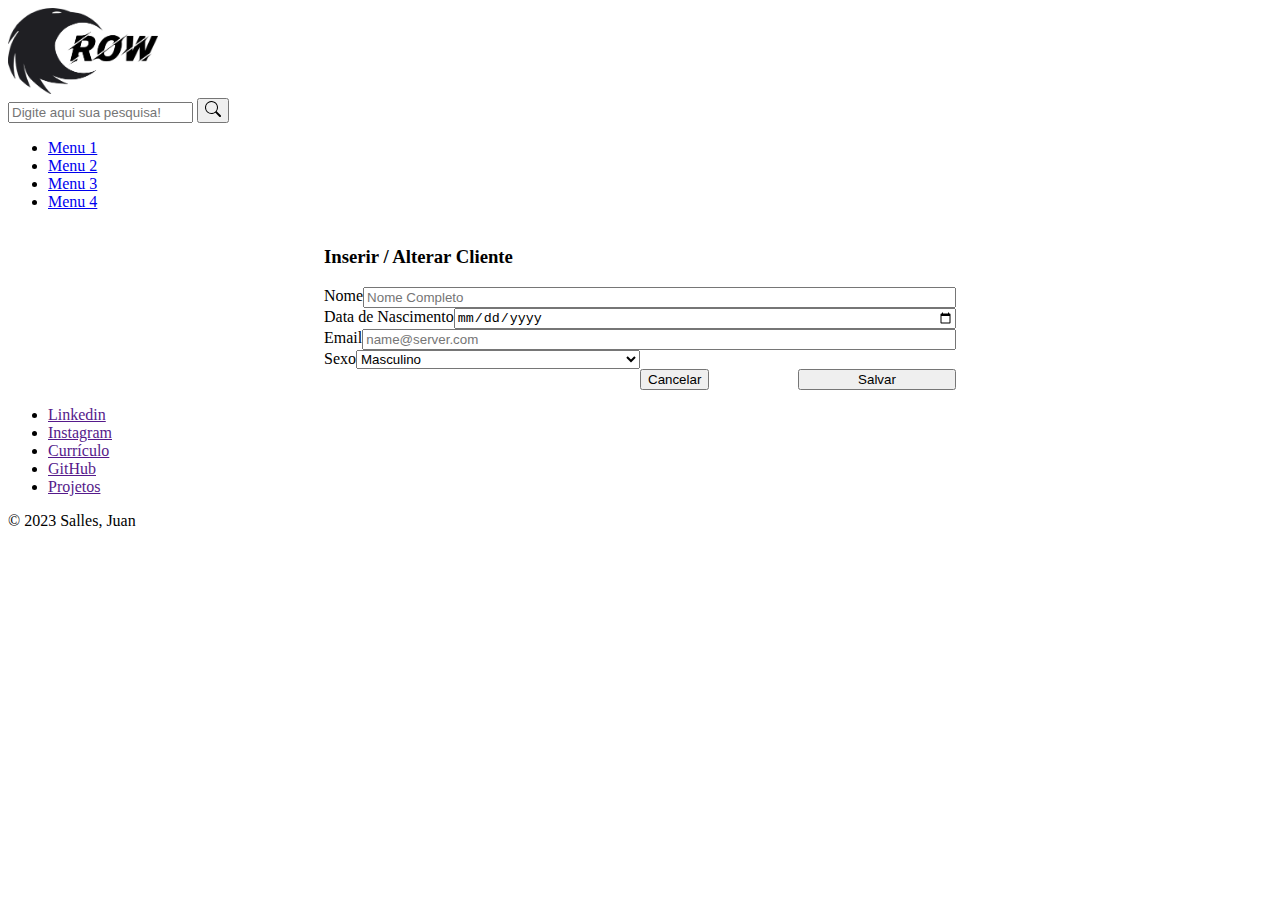
==== editar.html @ acd1d498 "Versao-1 do projeto finalizada" ====
<!DOCTYPE html>
<html lang="pt-br">
<head>
    <meta charset="UTF-8">
    <meta name="viewport" content="width=device-width, initial-scale=1.0">
    <title>GeekCrow - Homepage</title>
    <link href="https://cdn.jsdelivr.net/npm/bootstrap@5.3.1/dist/css/bootstrap.min.css" rel="stylesheet" integrity="sha384-4bw+/aepP/YC94hEpVNVgiZdgIC5+VKNBQNGCHeKRQN+PtmoHDEXuppvnDJzQIu9" crossorigin="anonymous">
    <link rel="stylesheet" href="styles/header.css">
    <script src="https://cdn.jsdelivr.net/npm/bootstrap@5.3.1/dist/js/bootstrap.bundle.min.js"></script>
    
</head>
<body class="bg-light grid grid-auto-rows">
    <header class="item">
        <section class="container d-flex flex-row justify-content-between px-12">
            <img class="my-3" src="assets/logo.png" width="150px">
            <article class="d-flex py-3 px-0">
                <div class="input-group my-auto">
                    <input type="text" class="form-control border-secondary-subtle" placeholder="Digite aqui sua pesquisa!">
                    <button class="btn border-secondary-subtle" type="button" id="button-addon2">
                        <svg xmlns="http://www.w3.org/2000/svg" width="16" height="16" fill="currentColor" class="bi bi-search" viewBox="0 0 16 16">
                            <path d="M11.742 10.344a6.5 6.5 0 1 0-1.397 1.398h-.001c.03.04.062.078.098.115l3.85 3.85a1 1 0 0 0 1.415-1.414l-3.85-3.85a1.007 1.007 0 0 0-.115-.1zM12 6.5a5.5 5.5 0 1 1-11 0 5.5 5.5 0 0 1 11 0z"/>
                        </svg>
                    </button>
                </div>  
            </article>
        </section> 
        
    </header>
    <span>
        <nav class="d-flex container flex-column align-items-center default-menu">
            <ul class="container list-unstyled d-flex justify-content-center mx-4">
                <li class="mx-4"><a class="link-secondary link-underline-opacity-0 " href="#">Menu 1</a></li>
                <li class="mx-4"><a class="link-secondary link-underline-opacity-0 " href="#">Menu 2</a></li>
                <li class="mx-4"><a class="link-secondary link-underline-opacity-0 " href="#">Menu 3</a></li>
                <li class="mx-4"><a class="link-secondary link-underline-opacity-0 " href="#">Menu 4</a></li>
            </ul>
        </nav>
    
        <nav class="container d-flex flex-row navbar navbar-expand-lg bg-body-tertiary menu-hamburguer">
            <div class="container-fluid flex-column">
              <button class="navbar-toggler" type="button" data-bs-toggle="collapse" data-bs-target="#navbarNavAltMarkup" aria-controls="navbarNavAltMarkup" aria-expanded="false" aria-label="Toggle navigation">
                <span class="navbar-toggler-icon"></span>
              </button>
              <div class="collapse navbar-collapse ghost-div" id="navbarNavAltMarkup">
                <div class="navbar-nav m-4">
                  <a class="nav-link px-5 bg-light borda-personalizada" href="#">Menu-1</a>
                  <a class="nav-link px-5 bg-light borda-personalizada" href="#">Menu-2</a>
                  <a class="nav-link px-5 bg-light borda-personalizada" href="#">Menu-3</a>
                  <a class="nav-link px-5 bg-light borda-personalizada" href="#">Menu-4</a>
                </div>
              </div>
            </div>
        </nav>
    </span>
    
    <main class="grid-form">
        
        <span></span>
        <form>
            <h3 class="text-center my-5">Inserir / Alterar Cliente</h3>
            <div class="mb-3 input_container">
                <label for="InputName" class="form-label m-1">Nome</label>
                <input type="text" class="form-control" id="InputName" placeholder="Nome Completo">
            </div>

            <div class="mb-3 input_container">
                <label for="InputDate" class="form-label m-1">Data de Nascimento</label>
                <input type="date" class="form-control" id="InputDate">
            </div>

            <div class="mb-3 input_container">
                <label for="exampleInputEmail1" class="form-label m-1">Email</label>
                <input type="email" class="form-control" id="exampleInputEmail1" aria-describedby="emailHelp" placeholder="name@server.com">
            </div>
            
            <div class="mb-3 form-check input_container input_select p-0">
                <label class="form-check-label m-1" for="exampleCheck1">Sexo</label>
                <select class="form-select text-center" name="exampleCheck1">
                <option>Masculino</option>
                <option>Feminino</option>
                <option>Prefiro não responder</option>
                <option>Outro</option>
                </select>
            </div>
            <div class="button-container">
                <a class="item-1" href="home.html">
                    <button type="button" class="btn btn-danger btn-lg mx-1">Cancelar</button>
                </a>
                <button type="submit" class="btn btn-primary btn-lg item-2">Salvar</button>
            </div>
            
          </form>
          
    </main>
    

    <footer class="fixed-bottom bg-black">
        <ul class="nav justify-content-center pb-3 mb-3">
        <li class="nav-item "><a href="" class="nav-link px-2 text-light">Linkedin</a></li>
        <li class="nav-item"><a href="" class="nav-link px-2 text-light">Instagram</a></li>
        <li class="nav-item"><a href="" class="nav-link px-2 text-light">Currículo</a></li>
        <li class="nav-item"><a href="" class="nav-link px-2 text-light">GitHub</a></li>
        <li class="nav-item"><a href="" class="nav-link px-2 text-light">Projetos</a></li>
        </ul>
        <p class="text-center text-light">&copy; 2023 Salles, Juan</p>
    </footer>

</body>
</html>
---- styles/header.css ----
@media (max-width: 767px){
    .campo-email{
        display: none;
    }

    .default-menu{
        display: none !important;
    }

    .menu-hamburguer{
        display: flex !important;
    }

    .ghost-div{
        height: 0px !important;
        flex-basis: 0px;
    }
    .borda-personalizada{
        border: solid 1px #7f7f7f;
    }
}

@media (min-width:768px){
    .menu-hamburguer{
        display: none !important;
    }
}

body{
    height: 100vh;
}

.grid{
    display: grid;
    grid-template-columns: 1fr;
    justify-content: space-between;
    grid-template-rows: max-content max-content max-content;
}

.navbar-expand-lg {
    flex-wrap: nowrap;
}

.grid-form{
    display: grid;
    justify-content: center;
    grid-template-columns: 1fr 2fr 1fr;
}

.input_container{
    display: grid;
    grid-template-columns: max-content 1fr;
    align-content: center;
}
.input_select{
    width: 50%;
}

.button-container{
    display: grid;
    grid-template-columns: 1fr 1fr 1fr 1fr;
}

.button-container .item-1{
    grid-column: 3;
}
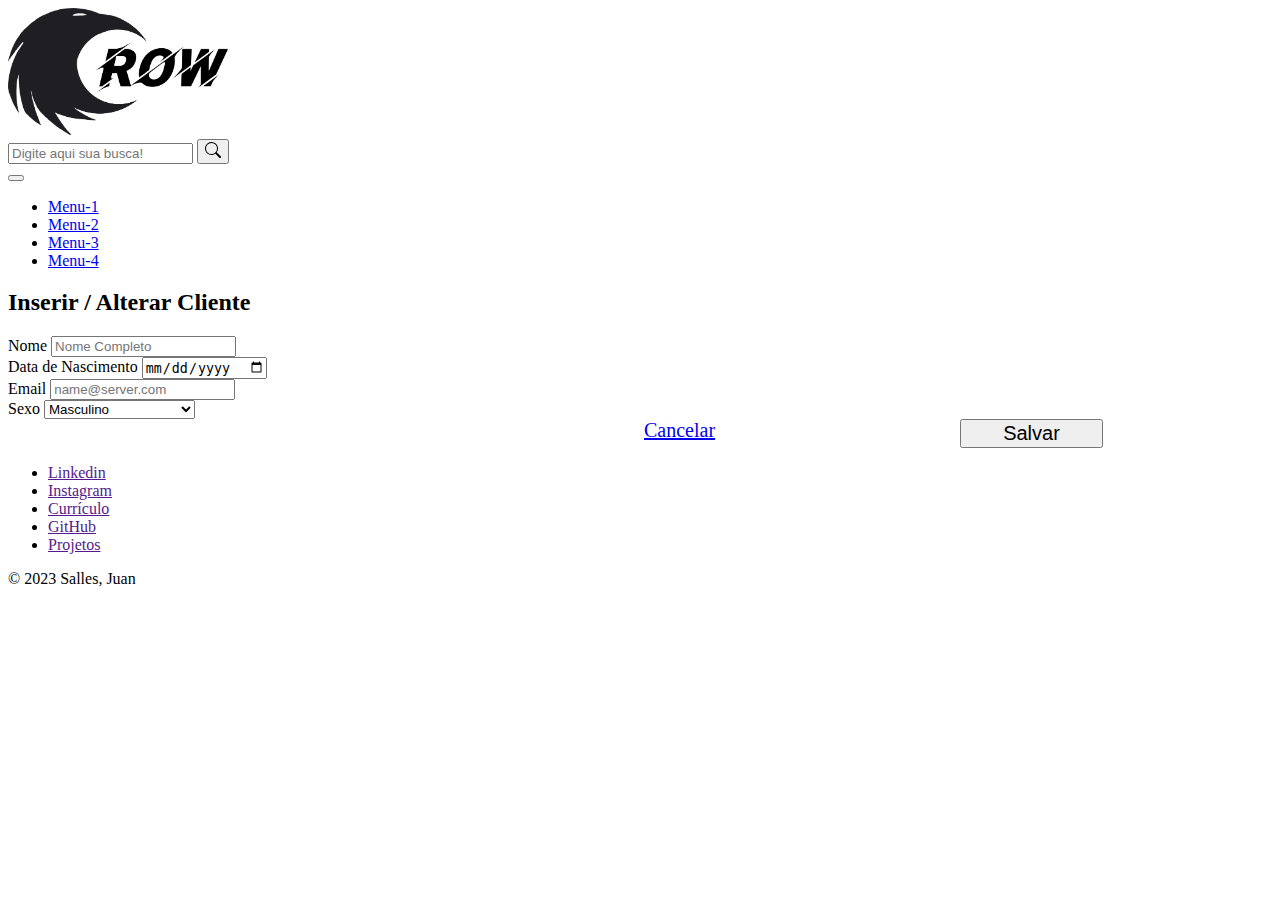
==== commit a1a77974: "Projeto refatorado, utilizando melhor o bootstrap com base em novos skills obtidos, responsividade f" ====
--- a/editar.html
+++ b/editar.html
@@ -1,79 +1,82 @@
 <!DOCTYPE html>
 <html lang="pt-br">
+
 <head>
     <meta charset="UTF-8">
     <meta name="viewport" content="width=device-width, initial-scale=1.0">
-    <title>GeekCrow - Homepage</title>
-    <link href="https://cdn.jsdelivr.net/npm/bootstrap@5.3.1/dist/css/bootstrap.min.css" rel="stylesheet" integrity="sha384-4bw+/aepP/YC94hEpVNVgiZdgIC5+VKNBQNGCHeKRQN+PtmoHDEXuppvnDJzQIu9" crossorigin="anonymous">
-    <link rel="stylesheet" href="styles/header.css">
-    <script src="https://cdn.jsdelivr.net/npm/bootstrap@5.3.1/dist/js/bootstrap.bundle.min.js"></script>
+    <title>Atividade-Bootstrap-editar</title>
+    <link href="https://cdn.jsdelivr.net/npm/bootstrap@5.3.1/dist/css/bootstrap.min.css" rel="stylesheet"
+        integrity="sha384-4bw+/aepP/YC94hEpVNVgiZdgIC5+VKNBQNGCHeKRQN+PtmoHDEXuppvnDJzQIu9" crossorigin="anonymous">
+    <link rel="stylesheet" href="styles/style.css">
+</head>
+
+<body>   
     
-</head>
-<body class="bg-light grid grid-auto-rows">
-    <header class="item">
-        <section class="container d-flex flex-row justify-content-between px-12">
-            <img class="my-3" src="assets/logo.png" width="150px">
-            <article class="d-flex py-3 px-0">
-                <div class="input-group my-auto">
-                    <input type="text" class="form-control border-secondary-subtle" placeholder="Digite aqui sua pesquisa!">
-                    <button class="btn border-secondary-subtle" type="button" id="button-addon2">
-                        <svg xmlns="http://www.w3.org/2000/svg" width="16" height="16" fill="currentColor" class="bi bi-search" viewBox="0 0 16 16">
-                            <path d="M11.742 10.344a6.5 6.5 0 1 0-1.397 1.398h-.001c.03.04.062.078.098.115l3.85 3.85a1 1 0 0 0 1.415-1.414l-3.85-3.85a1.007 1.007 0 0 0-.115-.1zM12 6.5a5.5 5.5 0 1 1-11 0 5.5 5.5 0 0 1 11 0z"/>
-                        </svg>
-                    </button>
-                </div>  
-            </article>
-        </section> 
-        
+    <header>
+        <nav class="navbar navbar-expand-sm bg-body-tertiary flex-column">
+
+            <div class="navbar flex-column flex-sm-row container flex-nowrap">
+                <a class="navbar-brand" href="index.html"><img class="px-5" src="assets/logo.png" width="220"></a>
+
+                <form class="d-flex" role="search">
+                    <input class="form-control me-2" type="search" placeholder="Digite aqui sua busca!"
+                        aria-label="Search">
+                    <button class="btn btn-outline-success" type="submit"><svg xmlns="http://www.w3.org/2000/svg" width="16" height="16" fill="currentColor" class="bi bi-search" viewBox="0 0 16 16">
+                        <path d="M11.742 10.344a6.5 6.5 0 1 0-1.397 1.398h-.001c.03.04.062.078.098.115l3.85 3.85a1 1 0 0 0 1.415-1.414l-3.85-3.85a1.007 1.007 0 0 0-.115-.1zM12 6.5a5.5 5.5 0 1 1-11 0 5.5 5.5 0 0 1 11 0z"/>
+                    </svg>
+                </button>
+                </form>
+            </div>
+
+
+            <button class="navbar-toggler" type="button" data-bs-toggle="collapse"
+                data-bs-target="#navbarSupportedContent" aria-controls="navbarSupportedContent" aria-expanded="false"
+                aria-label="Toggle navigation">
+                <span class="navbar-toggler-icon"></span>
+            </button>
+
+            <div class="collapse navbar-collapse" id="navbarSupportedContent">
+                <ul class="navbar-nav me-auto mb-2 mb-lg-0">
+                    <li class="nav-item">
+                        <a class="nav-link" aria-current="page" href="#">Menu-1</a>
+                    </li>
+                    <li class="nav-item">
+                        <a class="nav-link" href="#">Menu-2</a>
+                    </li>
+                    <li class="nav-item">
+                        <a class="nav-link" href="#">Menu-3</a>
+                    </li>
+                    <li class="nav-item">
+                        <a class="nav-link" href="#">Menu-4</a>
+                    </li>
+                </ul>
+            </div>
+
+
+        </nav>
     </header>
-    <span>
-        <nav class="d-flex container flex-column align-items-center default-menu">
-            <ul class="container list-unstyled d-flex justify-content-center mx-4">
-                <li class="mx-4"><a class="link-secondary link-underline-opacity-0 " href="#">Menu 1</a></li>
-                <li class="mx-4"><a class="link-secondary link-underline-opacity-0 " href="#">Menu 2</a></li>
-                <li class="mx-4"><a class="link-secondary link-underline-opacity-0 " href="#">Menu 3</a></li>
-                <li class="mx-4"><a class="link-secondary link-underline-opacity-0 " href="#">Menu 4</a></li>
-            </ul>
-        </nav>
-    
-        <nav class="container d-flex flex-row navbar navbar-expand-lg bg-body-tertiary menu-hamburguer">
-            <div class="container-fluid flex-column">
-              <button class="navbar-toggler" type="button" data-bs-toggle="collapse" data-bs-target="#navbarNavAltMarkup" aria-controls="navbarNavAltMarkup" aria-expanded="false" aria-label="Toggle navigation">
-                <span class="navbar-toggler-icon"></span>
-              </button>
-              <div class="collapse navbar-collapse ghost-div" id="navbarNavAltMarkup">
-                <div class="navbar-nav m-4">
-                  <a class="nav-link px-5 bg-light borda-personalizada" href="#">Menu-1</a>
-                  <a class="nav-link px-5 bg-light borda-personalizada" href="#">Menu-2</a>
-                  <a class="nav-link px-5 bg-light borda-personalizada" href="#">Menu-3</a>
-                  <a class="nav-link px-5 bg-light borda-personalizada" href="#">Menu-4</a>
-                </div>
-              </div>
-            </div>
-        </nav>
-    </span>
-    
-    <main class="grid-form">
-        
-        <span></span>
-        <form>
-            <h3 class="text-center my-5">Inserir / Alterar Cliente</h3>
-            <div class="mb-3 input_container">
+    <main class="d-flex flex-column align-items-center mt-5 mx-">
+        <!-- Titulo e botao adicionar -->
+        <h2>Inserir / Alterar Cliente</h2>
+
+        <!-- Form de edicao -->
+        <form class="p-5 container-grid">
+            <div class="mb-3 input_width_medio d-lg-flex">
                 <label for="InputName" class="form-label m-1">Nome</label>
                 <input type="text" class="form-control" id="InputName" placeholder="Nome Completo">
             </div>
 
-            <div class="mb-3 input_container">
-                <label for="InputDate" class="form-label m-1">Data de Nascimento</label>
-                <input type="date" class="form-control" id="InputDate">
+            <div class="mb-3 input_width_menor d-lg-flex">
+                <label for="InputDate" class="form-label m-1 text-nowrap">Data de Nascimento</label>
+                <input type="date" class="form-control  text-center" id="InputDate">
             </div>
 
-            <div class="mb-3 input_container">
+            <div class="mb-3 input_width_medio d-lg-flex">
                 <label for="exampleInputEmail1" class="form-label m-1">Email</label>
                 <input type="email" class="form-control" id="exampleInputEmail1" aria-describedby="emailHelp" placeholder="name@server.com">
             </div>
             
-            <div class="mb-3 form-check input_container input_select p-0">
+            <div class="mb-3 form-check input_container input_width_menor p-0 d-lg-flex">
                 <label class="form-check-label m-1" for="exampleCheck1">Sexo</label>
                 <select class="form-select text-center" name="exampleCheck1">
                 <option>Masculino</option>
@@ -83,27 +86,29 @@
                 </select>
             </div>
             <div class="button-container">
-                <a class="item-1" href="home.html">
-                    <button type="button" class="btn btn-danger btn-lg mx-1">Cancelar</button>
-                </a>
-                <button type="submit" class="btn btn-primary btn-lg item-2">Salvar</button>
+                <a class="btn btn-danger botao-cancelar" href="index.html">Cancelar</a>
+                <button type="submit" class="btn btn-primary">Salvar</button>
             </div>
             
           </form>
-          
+
+        <!-- Alerta de salvar -->
+    
     </main>
-    
-
     <footer class="fixed-bottom bg-black">
         <ul class="nav justify-content-center pb-3 mb-3">
-        <li class="nav-item "><a href="" class="nav-link px-2 text-light">Linkedin</a></li>
-        <li class="nav-item"><a href="" class="nav-link px-2 text-light">Instagram</a></li>
-        <li class="nav-item"><a href="" class="nav-link px-2 text-light">Currículo</a></li>
-        <li class="nav-item"><a href="" class="nav-link px-2 text-light">GitHub</a></li>
-        <li class="nav-item"><a href="" class="nav-link px-2 text-light">Projetos</a></li>
+            <li class="nav-item"><a href="" class="nav-link px-2 text-light">Linkedin</a></li>
+            <li class="nav-item"><a href="" class="nav-link px-2 text-light">Instagram</a></li>
+            <li class="nav-item"><a href="" class="nav-link px-2 text-light">Currículo</a></li>
+            <li class="nav-item"><a href="" class="nav-link px-2 text-light">GitHub</a></li>
+            <li class="nav-item"><a href="" class="nav-link px-2 text-light">Projetos</a></li>
         </ul>
         <p class="text-center text-light">&copy; 2023 Salles, Juan</p>
     </footer>
 
+    <script src="https://cdn.jsdelivr.net/npm/bootstrap@5.3.1/dist/js/bootstrap.bundle.min.js"
+        integrity="sha384-HwwvtgBNo3bZJJLYd8oVXjrBZt8cqVSpeBNS5n7C8IVInixGAoxmnlMuBnhbgrkm"
+        crossorigin="anonymous"></script>
 </body>
+
 </html>--- a/styles/style.css
+++ b/styles/style.css
@@ -0,0 +1,31 @@
+
+.input_width_menor{
+    width: 320px;
+}
+
+.button-container{
+    display: grid;
+    grid-template-columns: repeat(4, 1fr);
+}
+
+.button-container .btn{
+    width: 143px;
+    margin-left: 4px;
+    font-size: 20px;
+}
+
+.botao-cancelar{
+    grid-column: 2;
+}
+
+@media screen and (min-width: 768px){
+
+    .input_width_medio{
+        width: 600px;
+    }
+    
+    .botao-cancelar{
+        grid-column: 3;
+    }
+    
+    }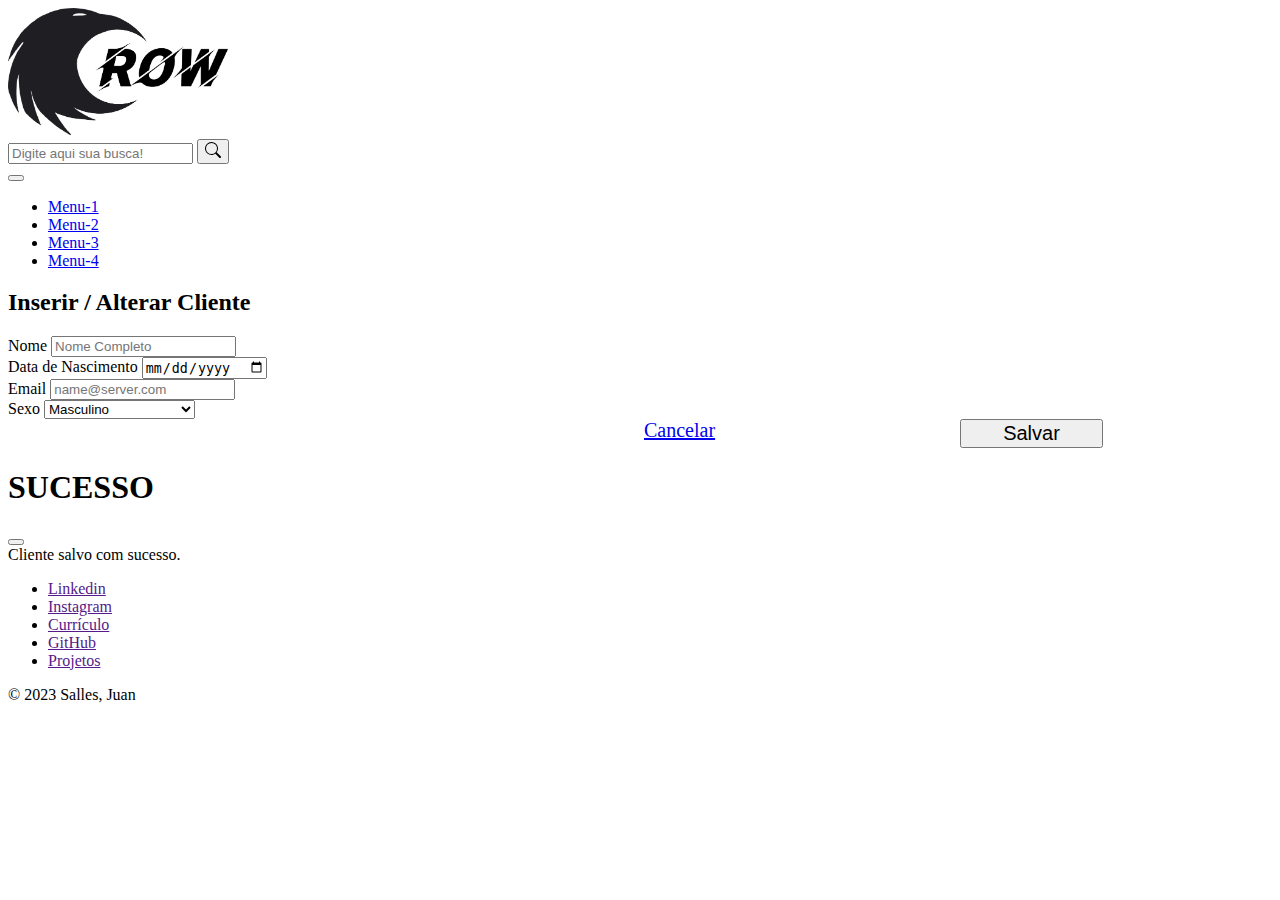
==== commit b59c6a05: "Adicionado o alerta modal na pagina editar" ====
--- a/editar.html
+++ b/editar.html
@@ -10,8 +10,8 @@
     <link rel="stylesheet" href="styles/style.css">
 </head>
 
-<body>   
-    
+<body>
+
     <header>
         <nav class="navbar navbar-expand-sm bg-body-tertiary flex-column">
 
@@ -21,10 +21,12 @@
                 <form class="d-flex" role="search">
                     <input class="form-control me-2" type="search" placeholder="Digite aqui sua busca!"
                         aria-label="Search">
-                    <button class="btn btn-outline-success" type="submit"><svg xmlns="http://www.w3.org/2000/svg" width="16" height="16" fill="currentColor" class="bi bi-search" viewBox="0 0 16 16">
-                        <path d="M11.742 10.344a6.5 6.5 0 1 0-1.397 1.398h-.001c.03.04.062.078.098.115l3.85 3.85a1 1 0 0 0 1.415-1.414l-3.85-3.85a1.007 1.007 0 0 0-.115-.1zM12 6.5a5.5 5.5 0 1 1-11 0 5.5 5.5 0 0 1 11 0z"/>
-                    </svg>
-                </button>
+                    <button class="btn btn-outline-success" type="submit"><svg xmlns="http://www.w3.org/2000/svg"
+                            width="16" height="16" fill="currentColor" class="bi bi-search" viewBox="0 0 16 16">
+                            <path
+                                d="M11.742 10.344a6.5 6.5 0 1 0-1.397 1.398h-.001c.03.04.062.078.098.115l3.85 3.85a1 1 0 0 0 1.415-1.414l-3.85-3.85a1.007 1.007 0 0 0-.115-.1zM12 6.5a5.5 5.5 0 1 1-11 0 5.5 5.5 0 0 1 11 0z" />
+                        </svg>
+                    </button>
                 </form>
             </div>
 
@@ -73,27 +75,47 @@
 
             <div class="mb-3 input_width_medio d-lg-flex">
                 <label for="exampleInputEmail1" class="form-label m-1">Email</label>
-                <input type="email" class="form-control" id="exampleInputEmail1" aria-describedby="emailHelp" placeholder="name@server.com">
+                <input type="email" class="form-control" id="exampleInputEmail1" aria-describedby="emailHelp"
+                    placeholder="name@server.com">
             </div>
-            
+
             <div class="mb-3 form-check input_container input_width_menor p-0 d-lg-flex">
                 <label class="form-check-label m-1" for="exampleCheck1">Sexo</label>
                 <select class="form-select text-center" name="exampleCheck1">
-                <option>Masculino</option>
-                <option>Feminino</option>
-                <option>Prefiro não responder</option>
-                <option>Outro</option>
+                    <option>Masculino</option>
+                    <option>Feminino</option>
+                    <option>Prefiro não responder</option>
+                    <option>Outro</option>
                 </select>
             </div>
             <div class="button-container">
                 <a class="btn btn-danger botao-cancelar" href="index.html">Cancelar</a>
-                <button type="submit" class="btn btn-primary">Salvar</button>
+                <button type="button" class="btn btn-primary" data-bs-toggle="modal"
+                    data-bs-target="#exampleModal">Salvar</button>
             </div>
-            
-          </form>
+
+        </form>
 
         <!-- Alerta de salvar -->
-    
+
+        <div class="modal fade" id="exampleModal" tabindex="-1" aria-labelledby="exampleModalLabel" aria-hidden="true">
+            <div class="modal-dialog modal-dialog-centered">
+              <div class="modal-content">
+                <div class="modal-headerb border-0 d-flex justify-content-between p-2 bg-success">
+                  <h1 class="modal-title fs-5" id="exampleModalLabel">SUCESSO</h1>
+                  <a href="index.html"><button type="button" class="btn-close" data-bs-dismiss="modal" aria-label="Close"></button></a>
+                </div>
+                <div class="modal-body">
+                    Cliente salvo com sucesso.
+                </div>
+                <div class="modal-footer">
+                </div>
+              </div>
+            </div>
+          </div>
+          
+        
+
     </main>
     <footer class="fixed-bottom bg-black">
         <ul class="nav justify-content-center pb-3 mb-3">
